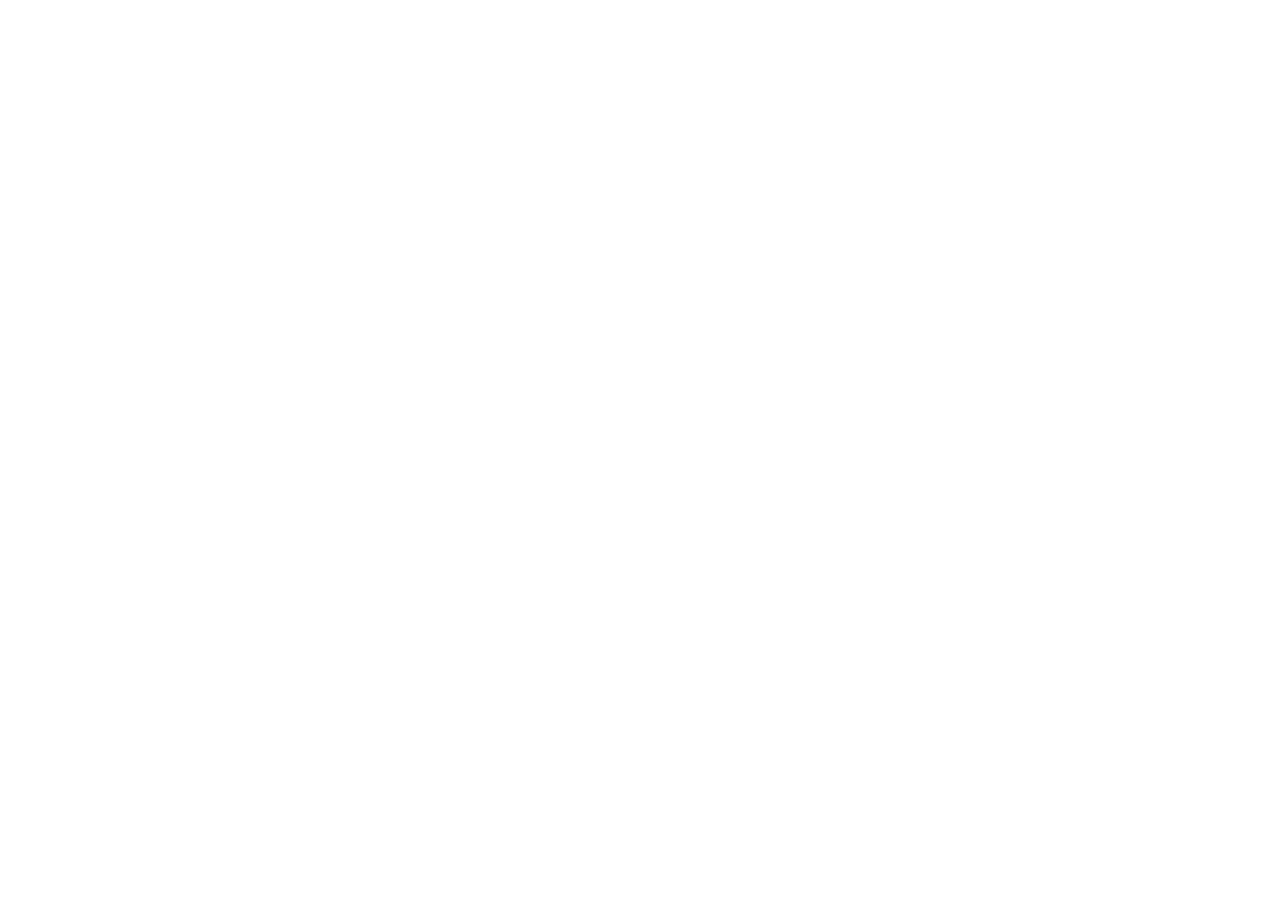
==== index.html @ 91d2719b "вроде готово" ====
<!DOCTYPE html>
<html lang="en">
<head>
    <meta charset="UTF-8">
    <meta name="viewport" content="width=device-width, initial-scale=1.0">
    <link rel="preconnect" href="https://fonts.googleapis.com">
    <link rel="preconnect" href="https://fonts.gstatic.com" crossorigin>
    <link href="https://fonts.googleapis.com/css2?family=Roboto:wght@100&display=swap" rel="stylesheet">
    <link href="styles/style.css" rel="stylesheet" type="text/css">

    <title>index</title>
</head>
<body>
    
</body>
</html>
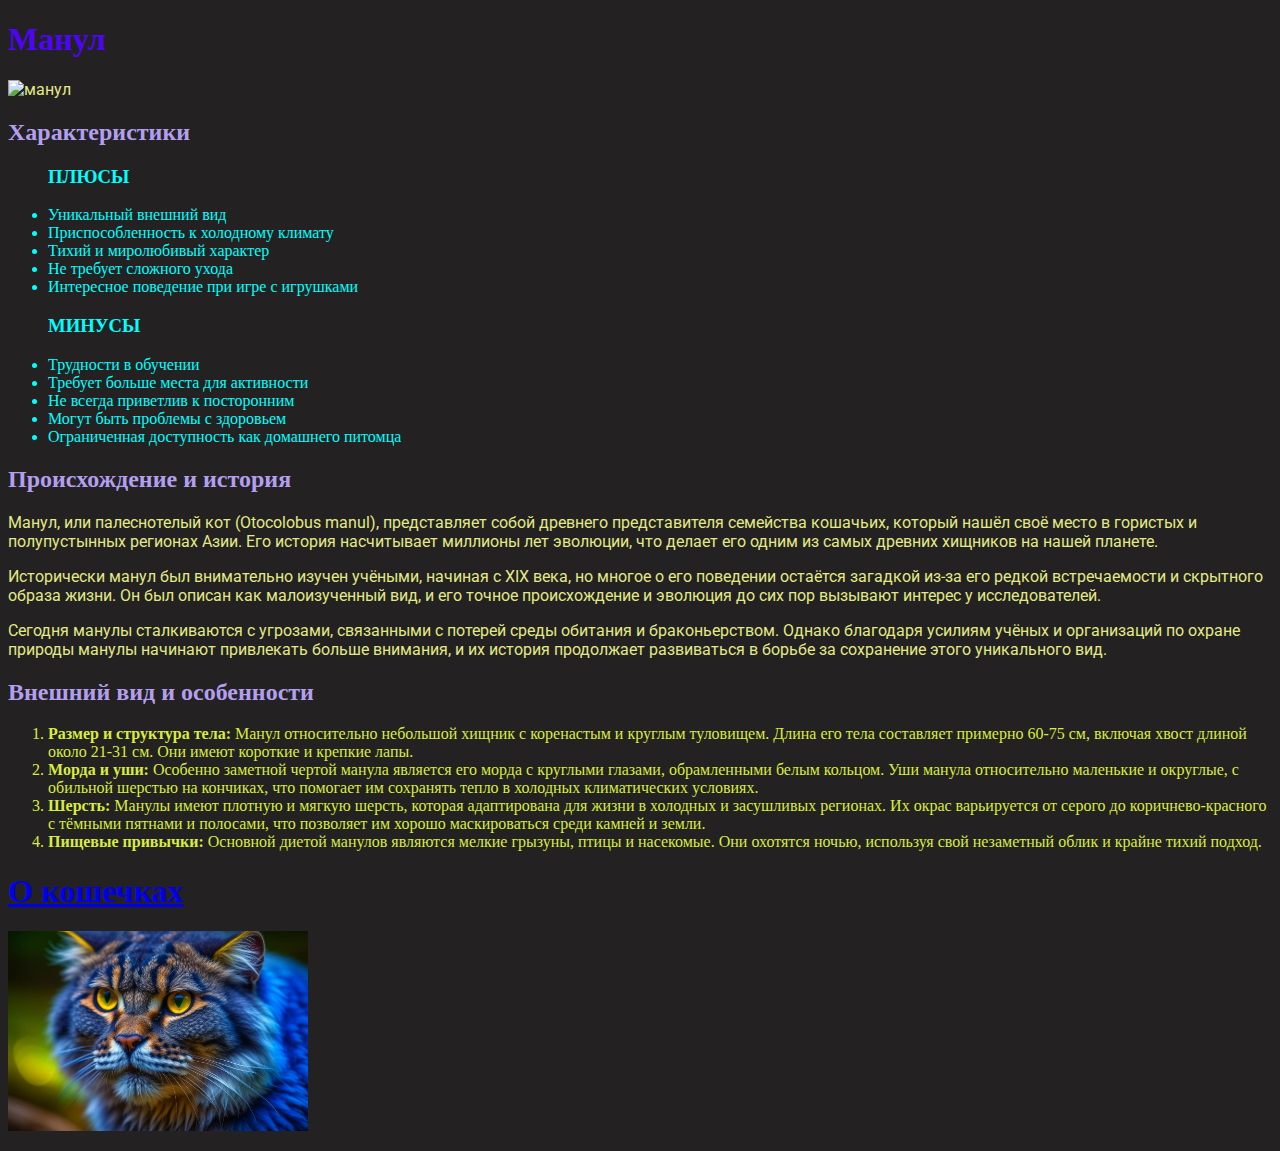
==== commit 9ef08453: "пушим в htc" ====
--- a/index.html
+++ b/index.html
@@ -1,16 +1,46 @@
 <!DOCTYPE html>
-<html lang="en">
+<html lang="ru">
 <head>
     <meta charset="UTF-8">
     <meta name="viewport" content="width=device-width, initial-scale=1.0">
     <link rel="preconnect" href="https://fonts.googleapis.com">
     <link rel="preconnect" href="https://fonts.gstatic.com" crossorigin>
     <link href="https://fonts.googleapis.com/css2?family=Roboto:wght@100&display=swap" rel="stylesheet">
-    <link href="styles/style.css" rel="stylesheet" type="text/css">
-
-    <title>index</title>
+    <link href="style.css" rel="stylesheet" type="text/css">
+    <title>Расказ про кота</title>
 </head>
 <body>
-    
+    <h1 style="color: #4e05f7;"> Манул</h1>
+    <p><img src="https://purrlore.ru/wp-content/uploads/2023/09/kot-manul-optimized.jpg" alt="манул"  width ="300"></p>
+    <h2> Характеристики </h2>
+    <ul>
+        <h3>ПЛЮСЫ</h3>
+        <li>Уникальный внешний вид </li>
+        <li>Приспособленность к холодному климату</li>
+        <li>Тихий и миролюбивый характер</li>
+        <li>Не требует сложного ухода</li>
+        <li>Интересное поведение при игре с игрушками</li>
+    </ul>
+    <ul>
+        <h3>МИНУСЫ</h3>
+        <li>Трудности в обучении</li>
+        <li>Требует больше места для активности</li>
+        <li>Не всегда приветлив к посторонним</li>
+        <li>Могут быть проблемы с здоровьем</li>
+        <li>Ограниченная доступность как домашнего питомца</li>
+    </ul>
+    <h2>Происхождение и история</h2>
+    <p>Манул, или палеснотелый кот (Otocolobus manul), представляет собой древнего представителя семейства кошачьих, который нашёл своё место в гористых и полупустынных регионах Азии. Его история насчитывает миллионы лет эволюции, что делает его одним из самых древних хищников на нашей планете.</p>    
+    <p>Исторически манул был внимательно изучен учёными, начиная с XIX века, но многое о его поведении остаётся загадкой из-за его редкой встречаемости и скрытного образа жизни. Он был описан как малоизученный вид, и его точное происхождение и эволюция до сих пор вызывают интерес у исследователей.</p>
+    <p>Сегодня манулы сталкиваются с угрозами, связанными с потерей среды обитания и браконьерством. Однако благодаря усилиям учёных и организаций по охране природы манулы начинают привлекать больше внимания, и их история продолжает развиваться в борьбе за сохранение этого уникального вид.</p>
+    <h2>Внешний вид и особенности</h2>
+    <ol>
+        <li><strong>Размер и структура тела:</strong> Манул относительно небольшой хищник с коренастым и круглым туловищем. Длина его тела составляет примерно 60-75 см, включая хвост длиной около 21-31 см. Они имеют короткие и крепкие лапы.</li>
+        <li><strong>Морда и уши: </strong>Особенно заметной чертой манула является его морда с круглыми глазами, обрамленными белым кольцом. Уши манула относительно маленькие и округлые, с обильной шерстью на кончиках, что помогает им сохранять тепло в холодных климатических условиях.</li>
+        <li> <strong>Шерсть: </strong>Манулы имеют плотную и мягкую шерсть, которая адаптирована для жизни в холодных и засушливых регионах. Их окрас варьируется от серого до коричнево-красного с тёмными пятнами и полосами, что позволяет им хорошо маскироваться среди камней и земли.</li>
+        <li> <strong>Пищевые привычки: </strong>Основной диетой манулов являются мелкие грызуны, птицы и насекомые. Они охотятся ночью, используя свой незаметный облик и крайне тихий подход.</li>
+    </ol>
+    <h1><a href="https://purrlore.ru">О кошечках</a></h1>
+    <p> <img src="img/manul-optimized.jpg" alt="Фото ИИ" width="300"></p>
 </body>
 </html>--- a/style.css
+++ b/style.css
@@ -0,0 +1,20 @@
+html {
+    background-color: #232121;
+}
+
+h1 {
+    color: #edecf0;
+}
+p {
+    color: rgb(226, 233, 134);
+    font-family: 'Roboto', sans-serif;
+}
+h2 {
+    color: hsl(255, 71%, 78%);
+}
+ul{
+    color: aqua;
+}
+ol {
+    color: #d8ec3f;
+}
